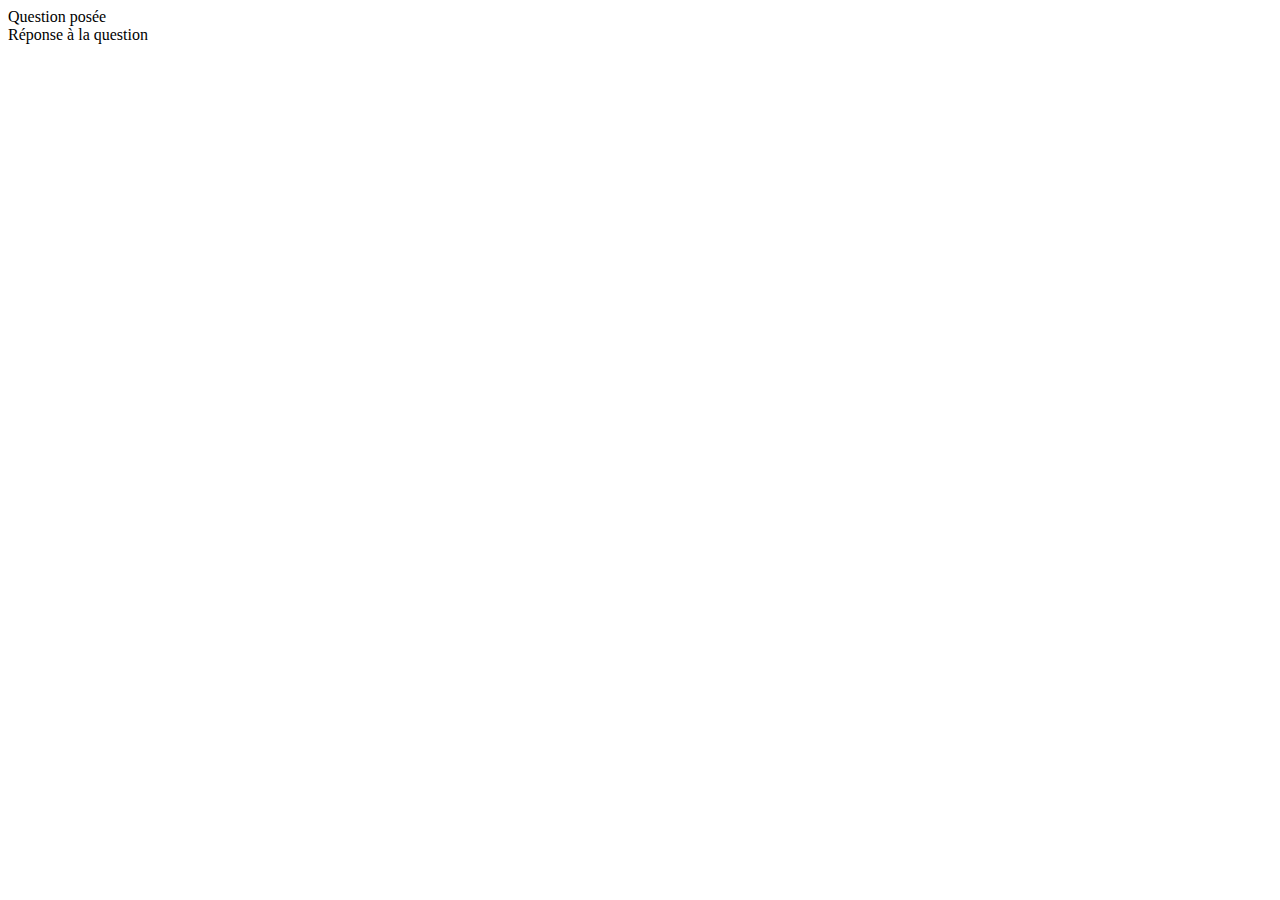
==== index.html @ 6cc4577b "Structure" ====
<!DOCTYPE html>

<html lang="en" dir="ltr">

  <head>
    <meta charset="utf-8">
    <script src="https://code.jquery.com/jquery-1.10.2.js"></script>

    <link rel="icon" type="image/png" href="images/favicon.png"/>
    <title>My Reading Friend</title>

    <link rel="stylesheet" href="index.css"/>
    <script src="index.js"></script>
  </head>

  <body>
    <div id = "ASR-part">bla</div>
    <div id = "QNA-part">bli</div>
  </body>

  <script>
    changeASR("Question posée");
    changeQNA("Réponse à la question");
  </script>

</html>
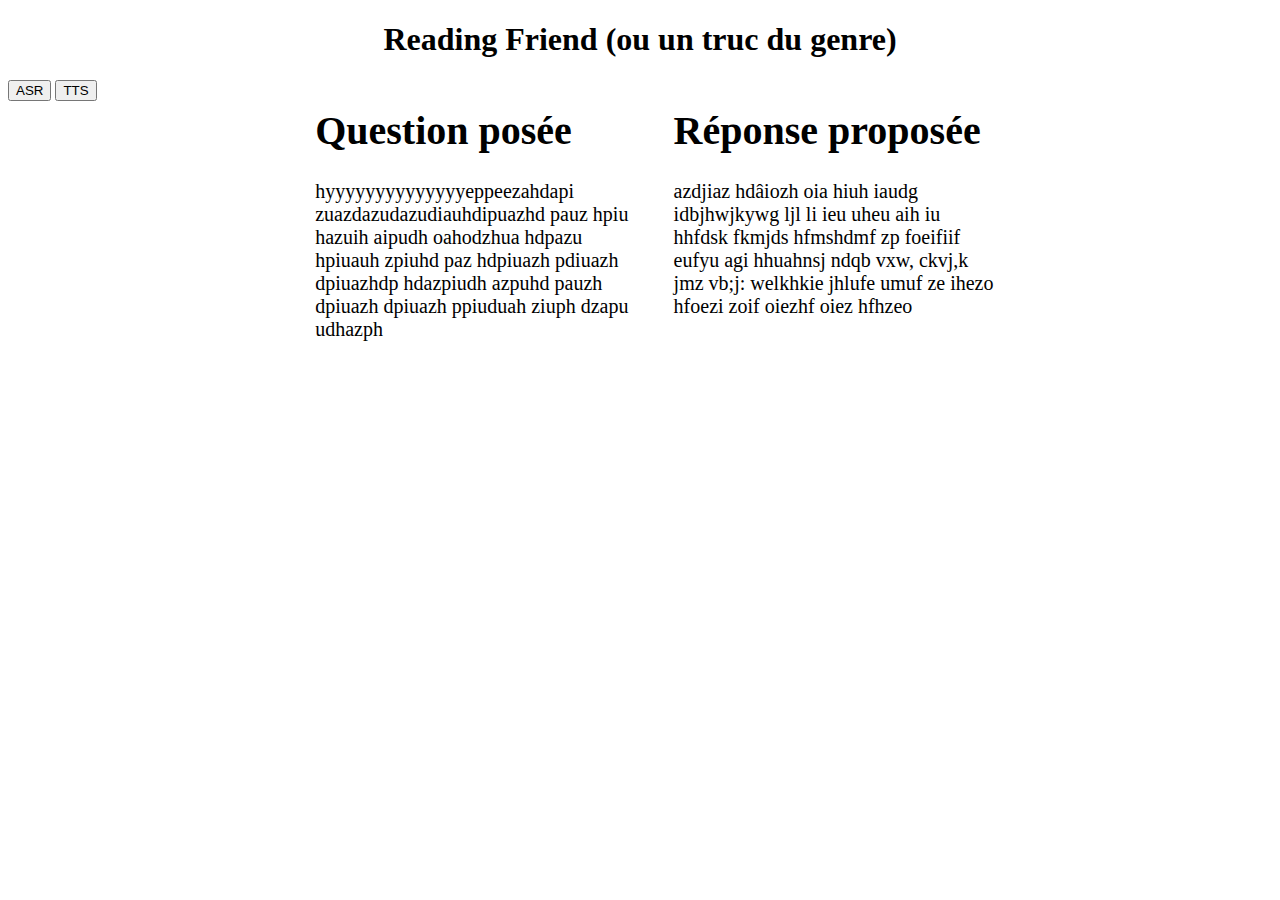
==== commit 92651bf8: "Avancée IHM OK, micro en cours de dev, normalement possible de faire appel à la TTS (à tester si il " ====
--- a/index.html
+++ b/index.html
@@ -1,6 +1,6 @@
 <!DOCTYPE html>
 
-<html lang="en" dir="ltr">
+<html lang="en" dir="ltr" class="document">
 
   <head>
     <meta charset="utf-8">
@@ -10,17 +10,42 @@
     <title>My Reading Friend</title>
 
     <link rel="stylesheet" href="index.css"/>
-    <script src="index.js"></script>
+    <script type="text/javaScript" src="index.js"></script>
+
+
+    <script type="text/javaScript" src="js/ASR/asr.js"></script>
+    <script type="text/javaScript" src="js/QNA/qna.js"></script>
+    <script type="text/javaScript" src="js/TTS/tts.js"></script>
+    <script type="text/javaScript" src="js/ihm/ihm.js"></script>
+
+
   </head>
 
   <body>
-    <div id = "ASR-part">bla</div>
-    <div id = "QNA-part">bli</div>
+    <h1 class="title">
+      Reading Friend (ou un truc du genre)
+    </h1>
+
+    <div id = "ASR" class="asr-part page-part">
+      <h1 id="ASR-title">Question posée</h1>
+      <div id = "ASR-part">bla</div>
+    </div>
+
+    <div id = "QNA" class="qna-part page-part">
+      <h1 id="QNA-title">Réponse proposée</h1>
+        <div id = "QNA-part">bli</div>
+    </div>
   </body>
 
-  <script>
-    changeASR("Question posée");
-    changeQNA("Réponse à la question");
+
+  <button onclick="envoyer(null)"> ASR </button>
+  <button onclick="synthese('Here is a simple TTS test')"> TTS </button>
+
+  <script type="text/javaScript">
+    changeASR("hyyyyyyyyyyyyyyeppeezahdapi zuazdazudazudiauhdipuazhd pauz hpiu hazuih aipudh oahodzhua hdpazu hpiuauh zpiuhd paz hdpiuazh pdiuazh dpiuazhdp hdazpiudh azpuhd pauzh dpiuazh dpiuazh ppiuduah ziuph dzapu udhazph ");
+    changeQNA("azdjiaz hdâiozh oia hiuh iaudg idbjhwjkywg ljl li ieu  uheu aih iu hhfdsk fkmjds hfmshdmf zp foeifiif eufyu agi hhuahnsj ndqb vxw, ckvj,k jmz vb;j: welkhkie jhlufe umuf ze ihezo hfoezi zoif oiezhf oiez hfhzeo");
+
   </script>
 
+
 </html>
--- a/index.css
+++ b/index.css
@@ -0,0 +1,31 @@
+.document {
+  background-image: url(https://cdn.pixabay.com/photo/2019/06/28/12/02/open-book-4304049_960_720.jpg);
+  background-repeat: no-repeat;
+  background-size: 85%;
+  background-position-y: 0px;
+  background-position-x: center;
+}
+
+.title {
+  text-align: center;
+}
+
+.main-table {
+  margin-left: 25%;
+}
+
+.asr-part {
+  margin-left: 24%;
+}
+
+.qna-part {
+  margin-left: 52%;
+}
+
+.page-part {
+  size: 25%;
+  font-size: 20px;
+  display: inline-block;
+  position: absolute;
+  max-width: 25%
+}
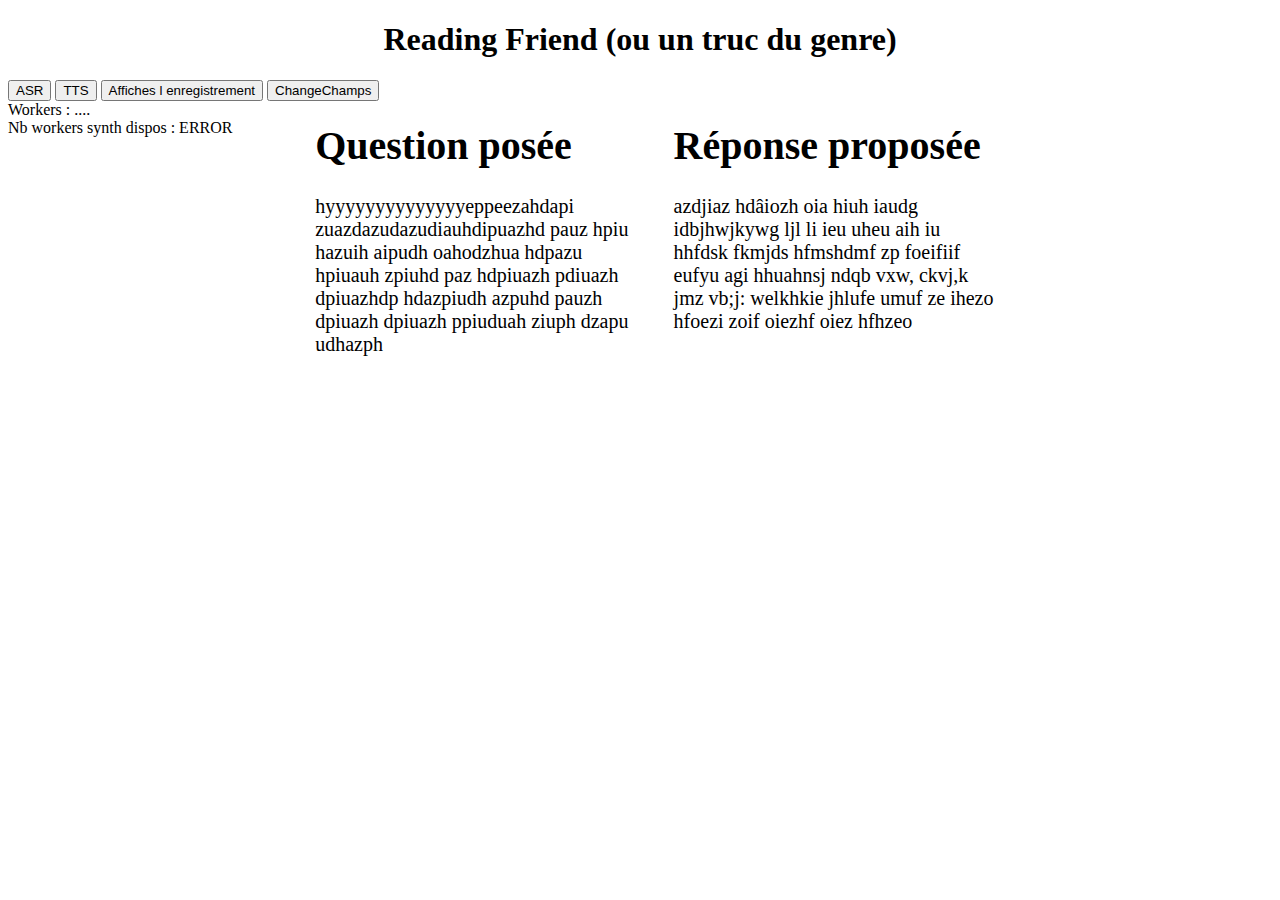
==== commit fe8ff1a0: "sauvegarde avancée" ====
--- a/index.html
+++ b/index.html
@@ -17,6 +17,7 @@
     <script type="text/javaScript" src="js/QNA/qna.js"></script>
     <script type="text/javaScript" src="js/TTS/tts.js"></script>
     <script type="text/javaScript" src="js/ihm/ihm.js"></script>
+    <script type="text/javaScript" src="js/common.js"></script>
 
 
   </head>
@@ -38,8 +39,18 @@
   </body>
 
 
-  <button onclick="envoyer(null)"> ASR </button>
+  <button onclick="envoyer(recordedAudio)"> ASR </button>
   <button onclick="synthese('Here is a simple TTS test')"> TTS </button>
+  <button onclick="console.log(recordedAudio)"> Affiches l enregistrement </button>
+
+  <button onclick="changeChamps()"> ChangeChamps </button>
+
+
+
+  <footer>
+    <div id="num_workers">Workers : ....</div>
+    <div id="num_workers_synth">Workers TTS : ....</div>
+  </footer>
 
   <script type="text/javaScript">
     changeASR("hyyyyyyyyyyyyyyeppeezahdapi zuazdazudazudiauhdipuazhd pauz hpiu hazuih aipudh oahodzhua hdpazu hpiuauh zpiuhd paz hdpiuazh pdiuazh dpiuazhdp hdazpiudh azpuhd pauzh dpiuazh dpiuazh ppiuduah ziuph dzapu udhazph ");
@@ -48,4 +59,5 @@
   </script>
 
 
+
 </html>
--- a/index.css
+++ b/index.css
@@ -27,5 +27,6 @@
   font-size: 20px;
   display: inline-block;
   position: absolute;
-  max-width: 25%
+  max-width: 25%;
+  margin-top: 15px;
 }
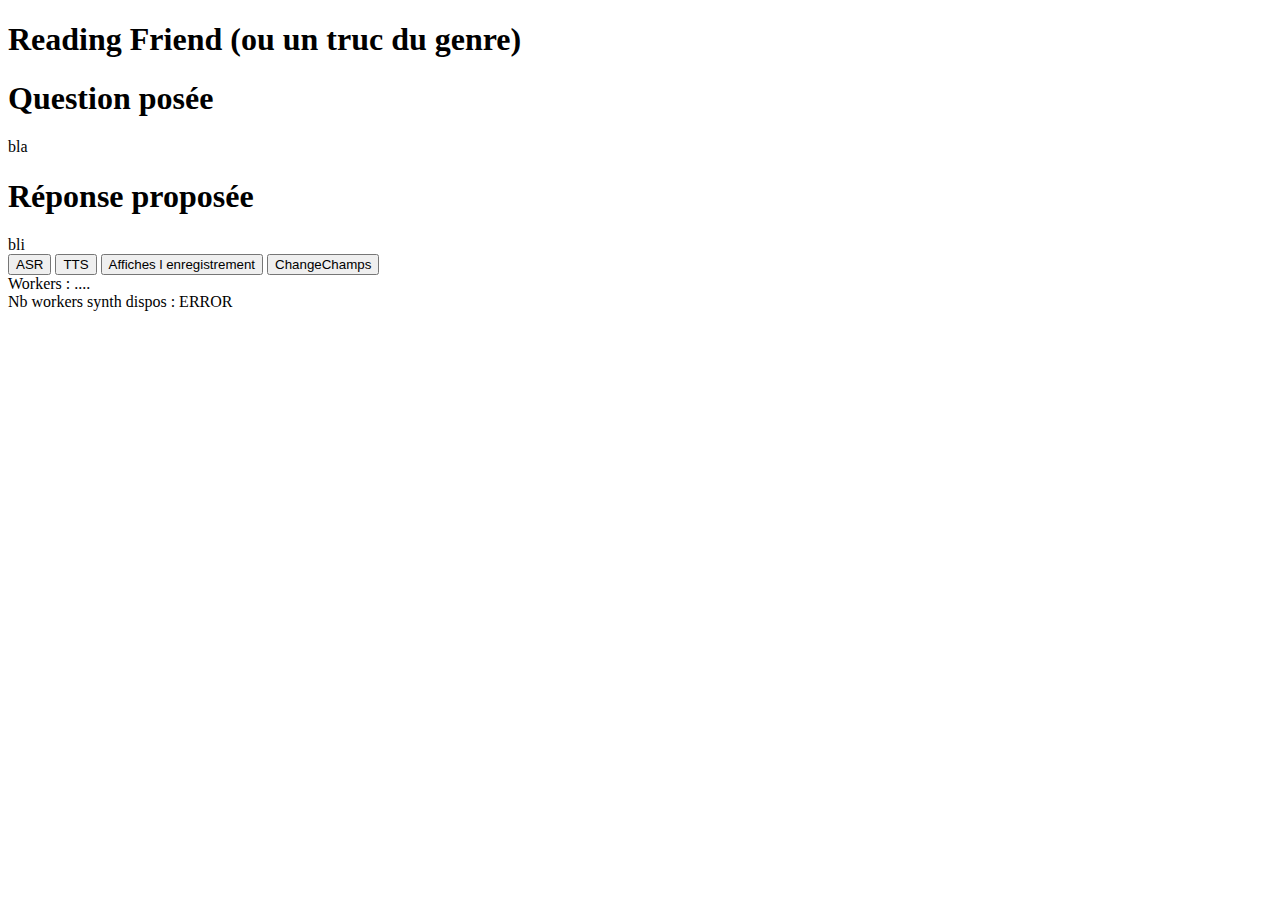
==== commit af3f0f9b: "système TTS fonctionnel" ====
--- a/index.html
+++ b/index.html
@@ -40,12 +40,10 @@
 
 
   <button onclick="envoyer(recordedAudio)"> ASR </button>
-  <button onclick="synthese('Here is a simple TTS test')"> TTS </button>
+  <button onclick="synthese('Bonjour, j\'aimerais faire lire cette phrase par le système de synthèse vocale vocale')"> TTS </button>
   <button onclick="console.log(recordedAudio)"> Affiches l enregistrement </button>
 
   <button onclick="changeChamps()"> ChangeChamps </button>
-
-
 
   <footer>
     <div id="num_workers">Workers : ....</div>
